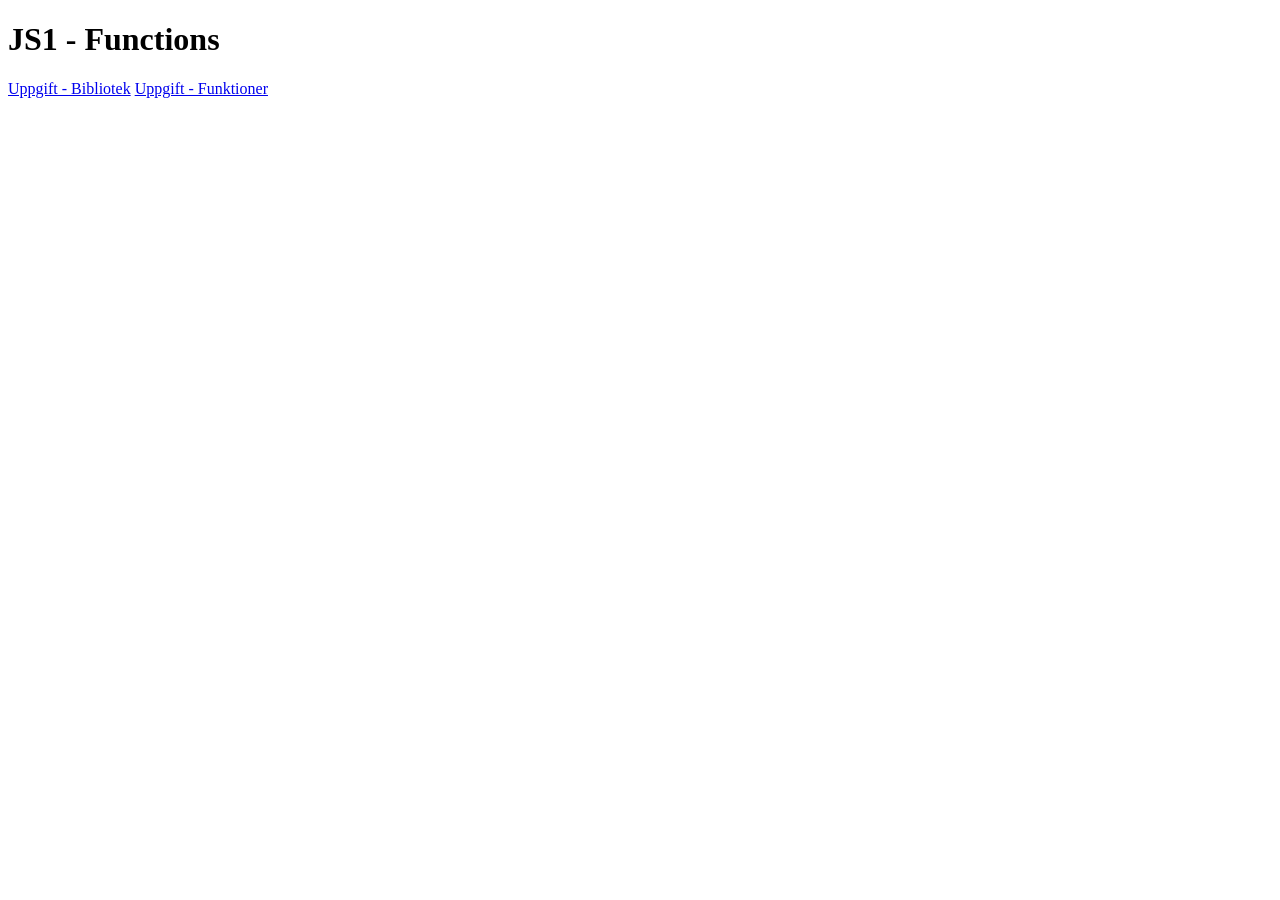
==== index.html @ 7dc8e5f8 "add examples" ====
<!DOCTYPE html>
<html lang="en">

<head>
    <meta charset="UTF-8">
    <meta name="viewport" content="width=device-width, initial-scale=1.0">
    <link rel="stylesheet" href="style/index.css">
    <title>JS1 - Functions</title>
</head>

<body>
    <h1>JS1 - Functions</h1>
    <a href="uppgiftBibliotek.html">Uppgift - Bibliotek</a>
    <a href="uppgiftFunktioner.html">Uppgift - Funktioner</a>

    <script src="script/index.js"></script>
</body>

</html>
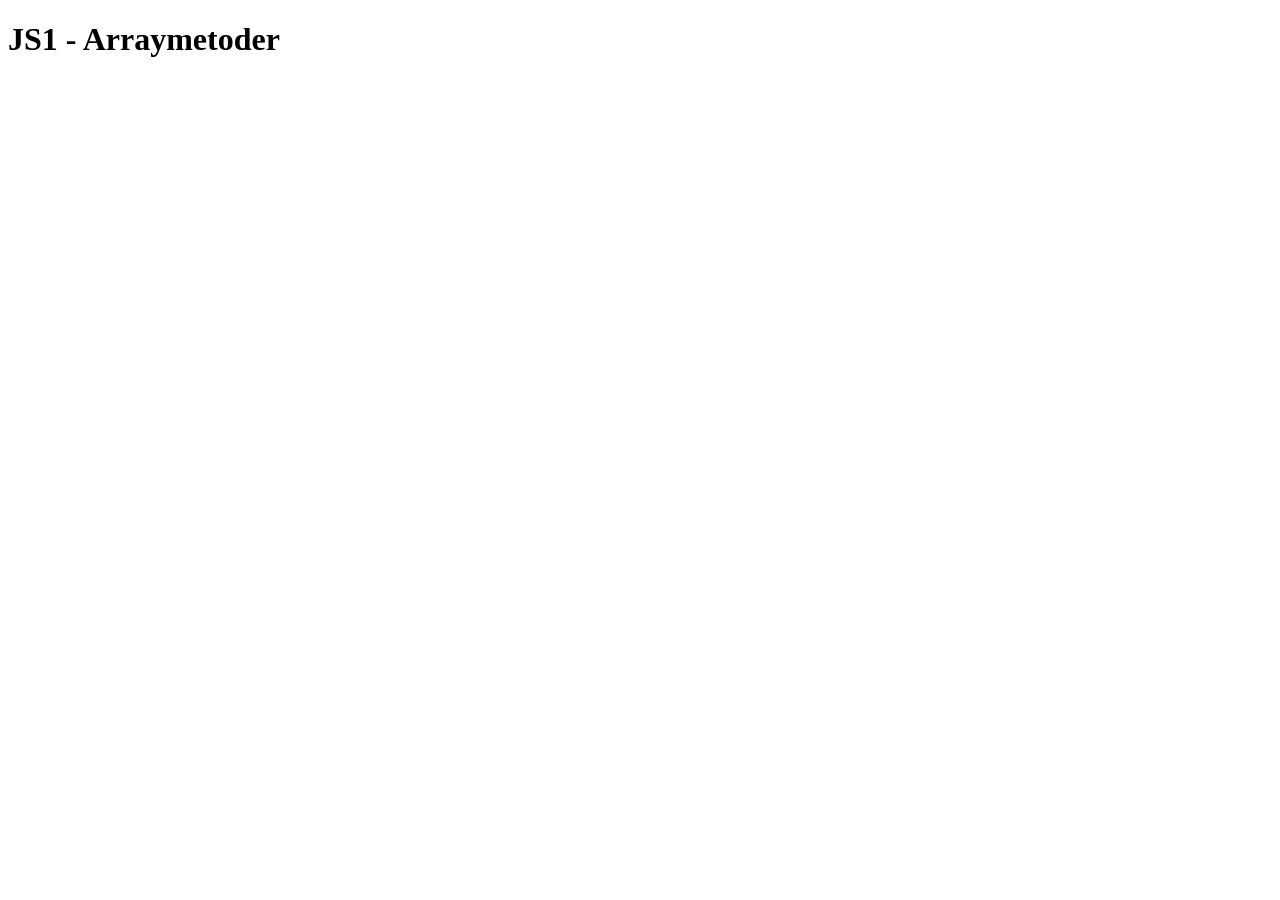
==== commit e2595f3c: "add examples for array methods" ====
--- a/index.html
+++ b/index.html
@@ -5,13 +5,11 @@
     <meta charset="UTF-8">
     <meta name="viewport" content="width=device-width, initial-scale=1.0">
     <link rel="stylesheet" href="style/index.css">
-    <title>JS1 - Functions</title>
+    <title>JS1 - Arraymetoder</title>
 </head>
 
 <body>
-    <h1>JS1 - Functions</h1>
-    <a href="uppgiftBibliotek.html">Uppgift - Bibliotek</a>
-    <a href="uppgiftFunktioner.html">Uppgift - Funktioner</a>
+    <h1>JS1 - Arraymetoder</h1>
 
     <script src="script/index.js"></script>
 </body>
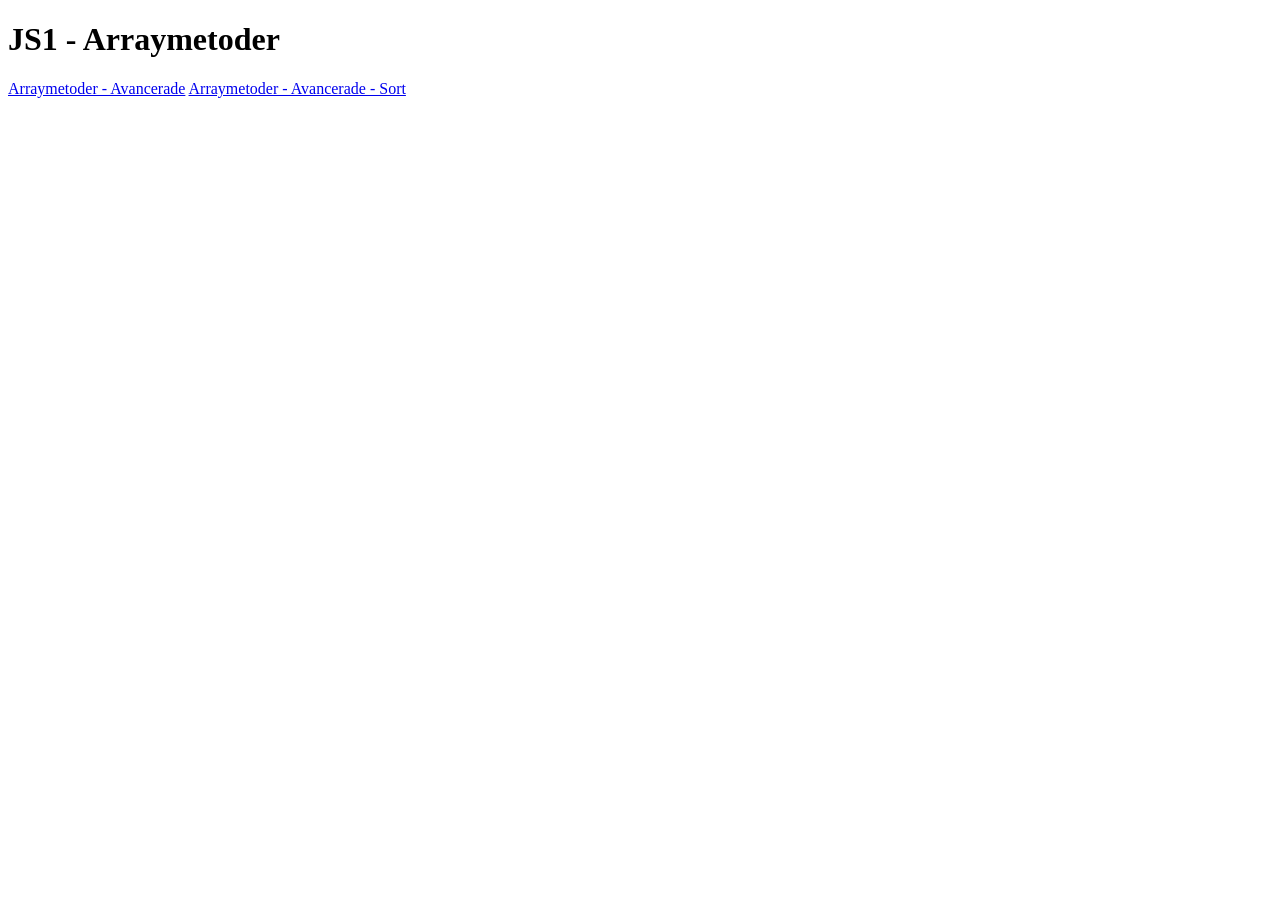
==== commit 377aa403: "add examples sort" ====
--- a/index.html
+++ b/index.html
@@ -10,6 +10,8 @@
 
 <body>
     <h1>JS1 - Arraymetoder</h1>
+    <a href="arrayMethodsAdvanced.html">Arraymetoder - Avancerade</a>
+    <a href="sort.html">Arraymetoder - Avancerade - Sort</a>
 
     <script src="script/index.js"></script>
 </body>
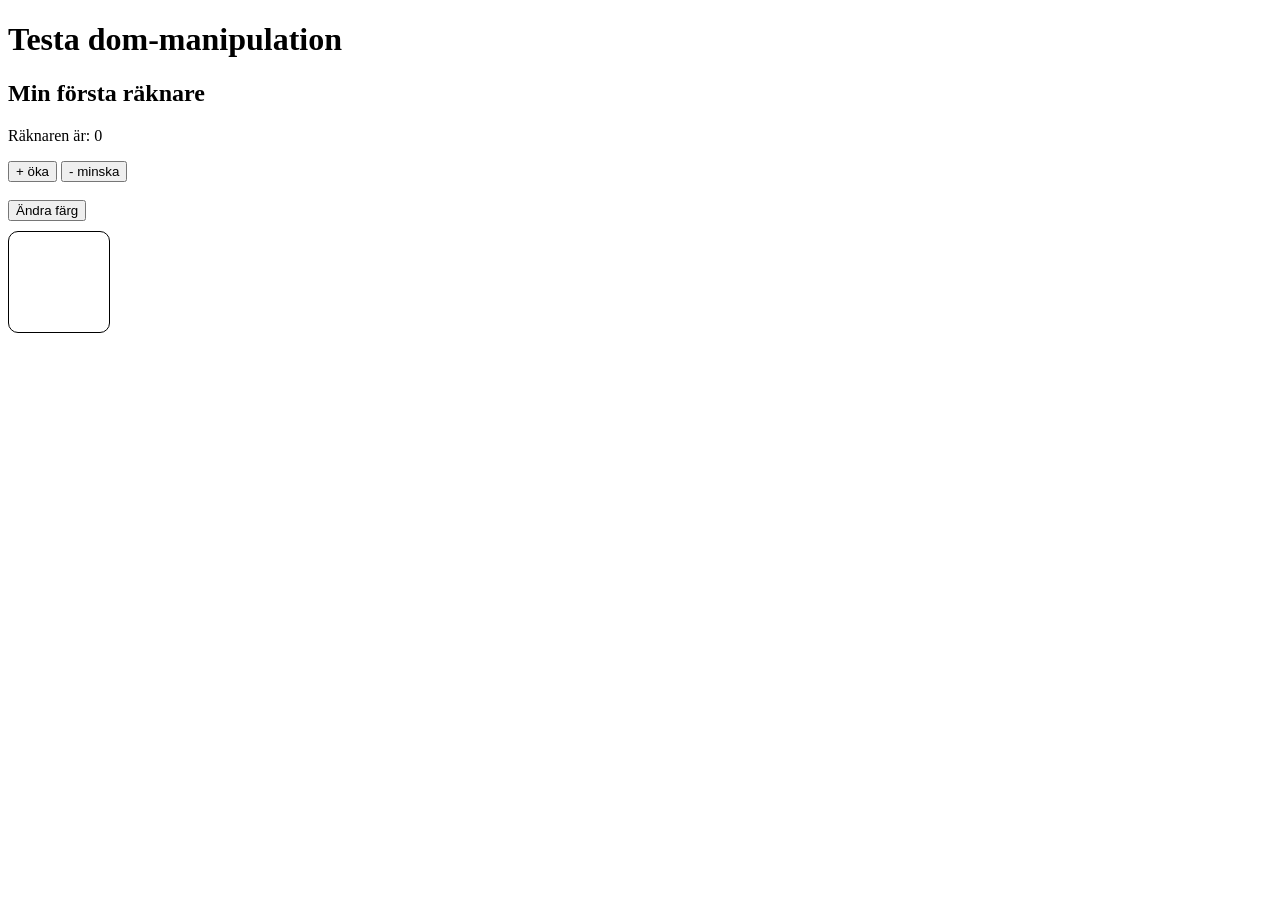
==== commit 60090167: "add examples for DOM-manipulation" ====
--- a/index.html
+++ b/index.html
@@ -5,13 +5,26 @@
     <meta charset="UTF-8">
     <meta name="viewport" content="width=device-width, initial-scale=1.0">
     <link rel="stylesheet" href="style/index.css">
-    <title>JS1 - Arraymetoder</title>
+    <title>JS1 - DOM</title>
 </head>
 
 <body>
-    <h1>JS1 - Arraymetoder</h1>
-    <a href="arrayMethodsAdvanced.html">Arraymetoder - Avancerade</a>
-    <a href="sort.html">Arraymetoder - Avancerade - Sort</a>
+    <h1 id="title">JS1 - DOM</h1>
+
+    <div>
+        <h2>Min första räknare</h2>
+        <p id="counter">Räknaren är: 0</p>
+        <button id="btnAdd">+ öka</button>
+        <button id="btnSubtract">- minska</button>
+    </div>
+
+    <br />
+
+    <section>
+        <button id="btnColor">Ändra färg</button>
+
+        <div id="colorBox"></div>
+    </section>
 
     <script src="script/index.js"></script>
 </body>
--- a/style/index.css
+++ b/style/index.css
@@ -0,0 +1,23 @@
+#colorBox {
+    border: 1px solid black;
+    border-radius: 10px;
+    height: 100px;
+    width: 100px;
+    margin-top: 10px;
+}
+
+.green {
+    background-color: green;
+}
+
+.blue {
+    background-color: blue;
+}
+
+.red {
+    background-color: red
+}
+
+.violet {
+    background-color: violet;
+}
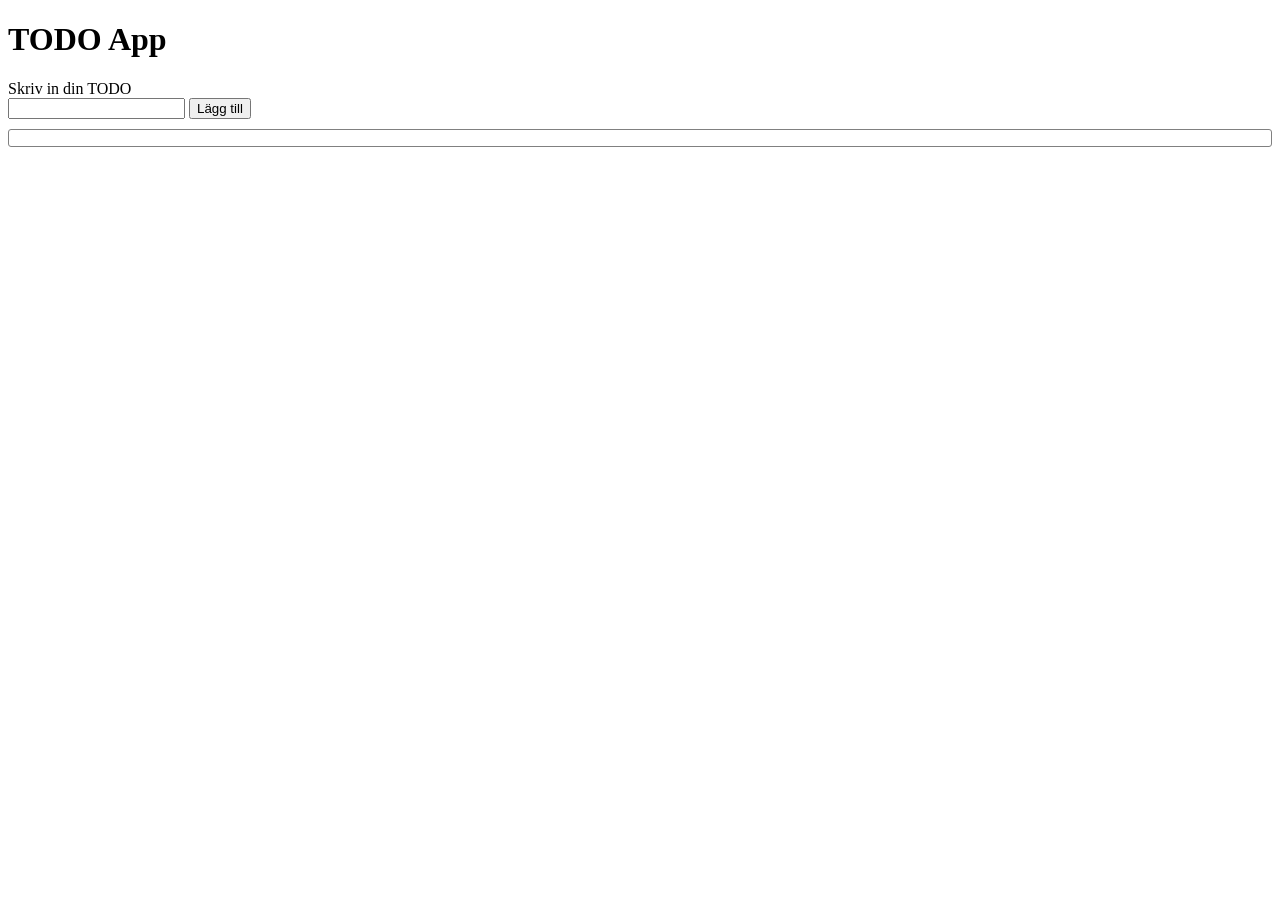
==== commit 8d03daf7: "add examples" ====
--- a/index.html
+++ b/index.html
@@ -1,29 +1,27 @@
 <!DOCTYPE html>
-<html lang="en">
+<html lang="sv">
 
 <head>
     <meta charset="UTF-8">
     <meta name="viewport" content="width=device-width, initial-scale=1.0">
-    <link rel="stylesheet" href="style/index.css">
-    <title>JS1 - DOM</title>
+    <Link rel="stylesheet" href="style/index.css">
+    <title>Javascript 1 - TODO Steg 1</title>
 </head>
 
 <body>
-    <h1 id="title">JS1 - DOM</h1>
+    <h1>TODO App</h1>
 
-    <div>
-        <h2>Min första räknare</h2>
-        <p id="counter">Räknaren är: 0</p>
-        <button id="btnAdd">+ öka</button>
-        <button id="btnSubtract">- minska</button>
-    </div>
+    <form id="todoForm">
+        <label for="todoInput">Skriv in din TODO</label>
+        <br>
+        <input type="text" id="todoInput">
 
-    <br />
+        <button type="submit">Lägg till</button>
+    </form>
 
-    <section>
-        <button id="btnColor">Ändra färg</button>
-
-        <div id="colorBox"></div>
+    <section class="todoContainer">
+        <ul id="todoList">
+        </ul>
     </section>
 
     <script src="script/index.js"></script>
--- a/style/index.css
+++ b/style/index.css
@@ -1,23 +1,5 @@
-#colorBox {
-    border: 1px solid black;
-    border-radius: 10px;
-    height: 100px;
-    width: 100px;
+.todoContainer {
     margin-top: 10px;
-}
-
-.green {
-    background-color: green;
-}
-
-.blue {
-    background-color: blue;
-}
-
-.red {
-    background-color: red
-}
-
-.violet {
-    background-color: violet;
+    border: 1px solid grey;
+    border-radius: 3px;
 }
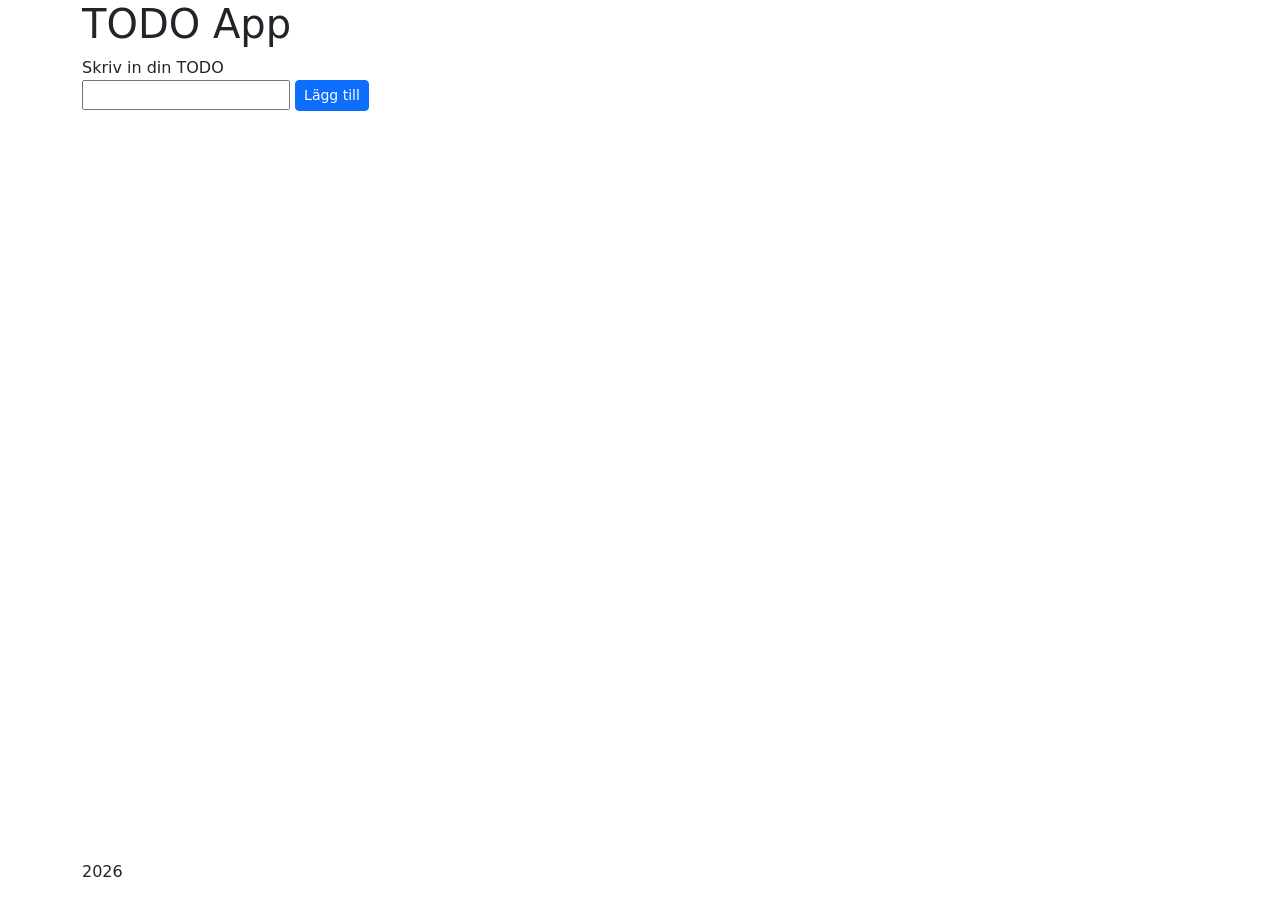
==== commit bdb1f403: "add examples todos" ====
--- a/index.html
+++ b/index.html
@@ -4,25 +4,36 @@
 <head>
     <meta charset="UTF-8">
     <meta name="viewport" content="width=device-width, initial-scale=1.0">
+    <link href="https://cdn.jsdelivr.net/npm/bootstrap@5.3.8/dist/css/bootstrap.min.css" rel="stylesheet"
+        integrity="sha384-sRIl4kxILFvY47J16cr9ZwB07vP4J8+LH7qKQnuqkuIAvNWLzeN8tE5YBujZqJLB" crossorigin="anonymous">
     <Link rel="stylesheet" href="style/index.css">
+
+
     <title>Javascript 1 - TODO Steg 1</title>
 </head>
 
-<body>
-    <h1>TODO App</h1>
+<body class="container min-vh-100 d-flex flex-column">
+    <header>
+        <h1>TODO App</h1>
+    </header>
 
-    <form id="todoForm">
-        <label for="todoInput">Skriv in din TODO</label>
-        <br>
-        <input type="text" id="todoInput">
+    <main class="flex-grow-1">
+        <form id="todoForm">
+            <label for="todoInput">Skriv in din TODO</label>
+            <br>
+            <input type="text" id="todoInput">
+            <button type="submit" class="btn btn-primary btn-sm">Lägg till</button>
+        </form>
 
-        <button type="submit">Lägg till</button>
-    </form>
+        <section class="todoContainer">
+            <ul id="todoList" class="list-group"></ul>
+        </section>
+    </main>
 
-    <section class="todoContainer">
-        <ul id="todoList">
-        </ul>
-    </section>
+    <footer>
+        <p>2026</p>
+    </footer>
+
 
     <script src="script/index.js"></script>
 </body>
--- a/style/index.css
+++ b/style/index.css
@@ -1,5 +1,14 @@
-.todoContainer {
+/* .todoContainer {
     margin-top: 10px;
     border: 1px solid grey;
     border-radius: 3px;
+}
+
+.done {
+    background-color: rgb(196, 240, 196);
+    text-decoration: line-through;
+} */
+
+.btnStyles {
+    margin-left: auto;
 }
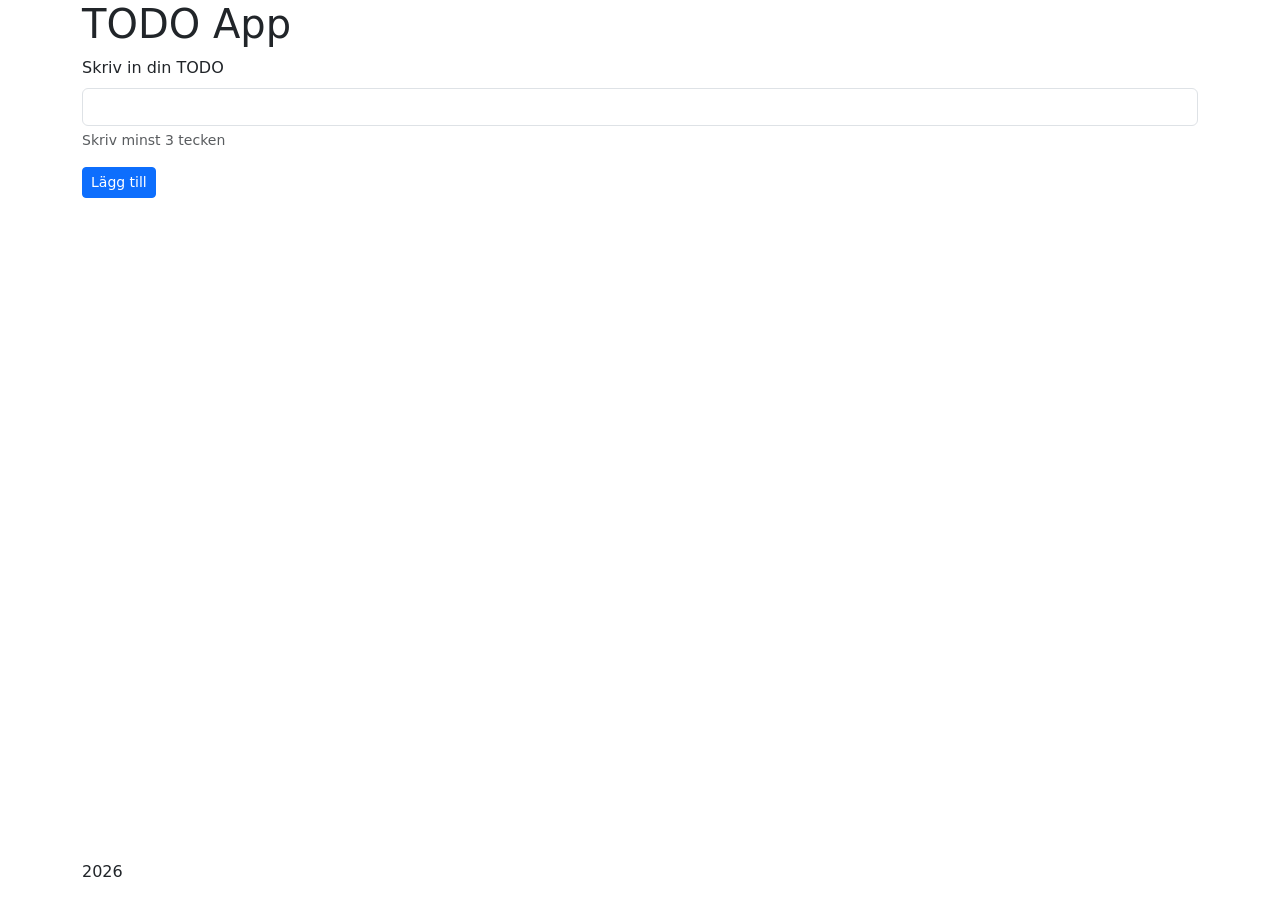
==== commit c8338c4c: "add examples" ====
--- a/index.html
+++ b/index.html
@@ -9,7 +9,7 @@
     <Link rel="stylesheet" href="style/index.css">
 
 
-    <title>Javascript 1 - TODO Steg 1</title>
+    <title>Javascript 1 - TODO Steg 2</title>
 </head>
 
 <body class="container min-vh-100 d-flex flex-column">
@@ -19,13 +19,15 @@
 
     <main class="flex-grow-1">
         <form id="todoForm">
-            <label for="todoInput">Skriv in din TODO</label>
-            <br>
-            <input type="text" id="todoInput">
+            <div class="mb-3">
+                <label for="todoInput" class="form-label">Skriv in din TODO</label>
+                <input type="text" id="todoInput" class="form-control">
+                <div id="todoHelp" class="form-text">Skriv minst 3 tecken</div>
+            </div>
             <button type="submit" class="btn btn-primary btn-sm">Lägg till</button>
         </form>
 
-        <section class="todoContainer">
+        <section class="todoContainer mt-3">
             <ul id="todoList" class="list-group"></ul>
         </section>
     </main>
